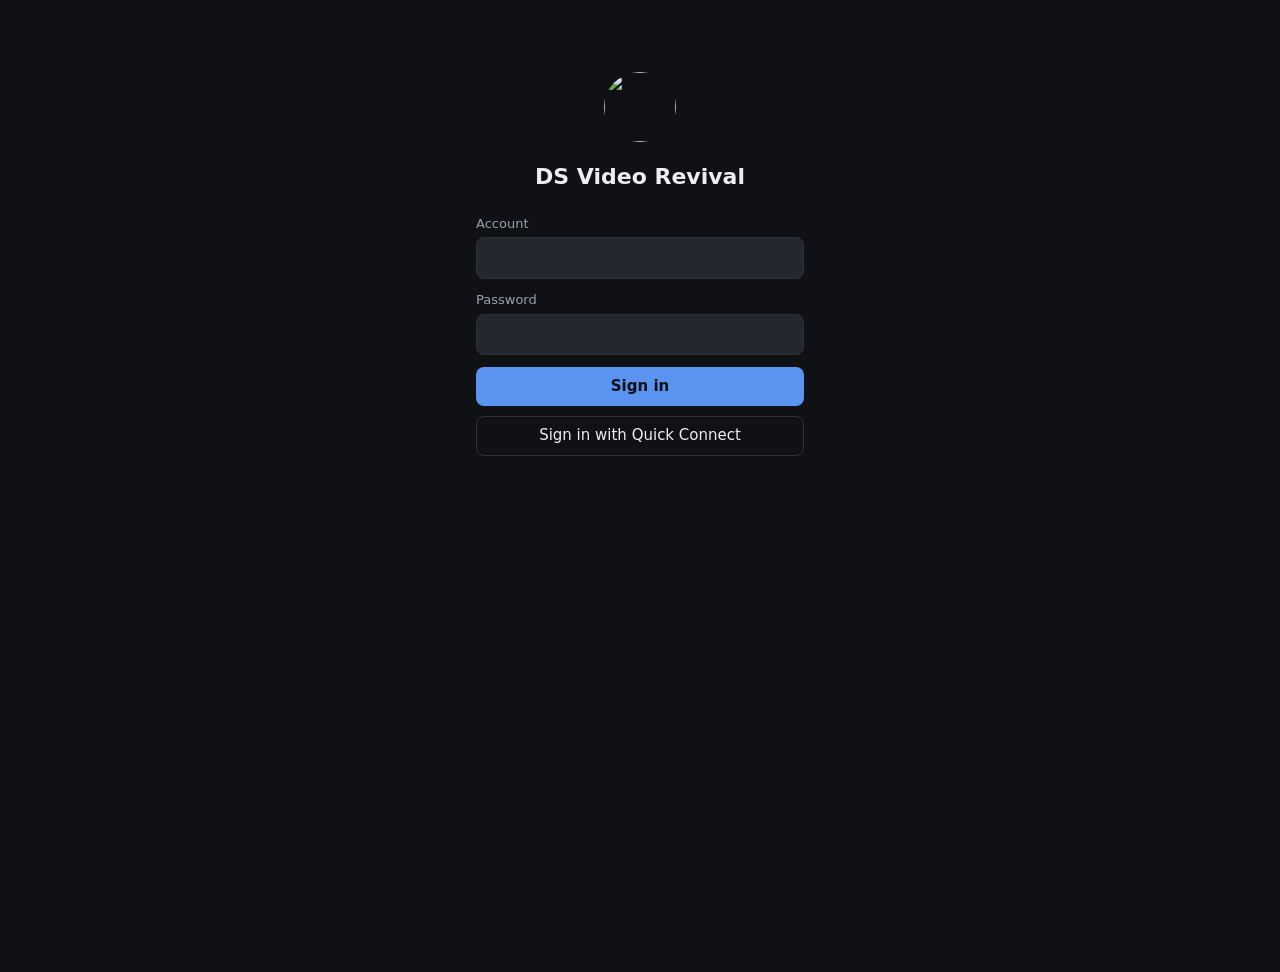
==== internal/jellyfin/web/index.html @ d09764f1 "DS Video Revival 0.6.6 Jellyfin-Schnittstelle für Jellyfin-Apps (Infuse, Swiftfin, Jellyfin für Andr" ====
<!doctype html>
<html lang="de">
<head>
<meta charset="utf-8">
<meta name="viewport" content="width=device-width, initial-scale=1, viewport-fit=cover">
<meta name="color-scheme" content="dark">
<meta name="theme-color" content="#0f1115">
<title>DS Video Revival</title>
<link rel="stylesheet" href="style.css">
</head>
<body>
<header class="bar" id="bar" hidden>
  <button type="button" id="backBtn" class="back" hidden><svg viewBox="0 0 24 24" width="22" height="22" aria-hidden="true"><path d="M15 5l-7 7 7 7" fill="none" stroke="currentColor" stroke-width="2.4" stroke-linecap="round" stroke-linejoin="round"/></svg><span data-t="Zurück"></span></button>
  <a class="brand" href="#/"><img src="logo.webp" alt="" width="30" height="29"><span>DS Video Revival</span></a>
  <form id="searchForm" class="search" role="search"><input id="q" type="search" autocomplete="off" data-ph="Suchen"></form>
  <button type="button" id="logoutBtn" class="ghost small" data-t="Abmelden"></button>
</header>
<nav class="chips" id="chips" hidden></nav>

<main id="main">
  <section id="login" class="login" hidden>
    <img src="logo.webp" alt="" width="72" height="70">
    <h1>DS Video Revival</h1>
    <p class="muted" id="srvName"></p>
    <form id="loginForm">
      <label><span data-t="Konto"></span><input name="user" autocomplete="username" autocapitalize="off" required></label>
      <label><span data-t="Passwort"></span><input name="pw" type="password" autocomplete="current-password"></label>
      <button type="submit" class="primary" data-t="Anmelden"></button>
    </form>
    <button type="button" id="qcBtn" class="ghost" data-t="Mit Quick Connect anmelden"></button>
    <div id="qcBox" class="qc" hidden>
      <p data-t="Code in der Weboberfläche von DS Video Revival unter „Jellyfin-Apps“ bestätigen:"></p>
      <div class="code" id="qcCode"></div>
      <p class="muted" data-t="Wartet auf Bestätigung …"></p>
    </div>
    <p class="err" id="loginErr" role="alert"></p>
  </section>
  <div id="view"></div>
  <div id="dview" hidden></div>
</main>

<div id="player" class="player" hidden>
  <div class="ptop"><span id="pTitle"></span><button type="button" id="pClose" class="ghost" data-t="Schließen"></button></div>
  <video id="video" controls playsinline preload="auto"></video>
  <p id="pMsg" class="pmsg"></p>
  <pre id="pDiag" class="pdiag" hidden></pre>
</div>

<script src="hls.light.min.js"></script>
<script src="app.js"></script>
</body>
</html>
---- internal/jellyfin/web/style.css ----
:root{--bg:#0f1115;--card:#1a1d23;--card2:#23272f;--fg:#eceef2;--muted:#9aa1ad;--line:#2c313a;--accent:#5b93f0;--accent-fg:#0d1117;--bad:#ef6b5b;--ok:#4cc27e}
*{box-sizing:border-box}
[hidden]{display:none!important}
html,body{margin:0;background:var(--bg);color:var(--fg);font:15px/1.45 system-ui,-apple-system,"Segoe UI",Roboto,sans-serif;-webkit-text-size-adjust:100%}
/* Kein Nachfedern/Seitwärtsschieben der ganzen Seite: in der App „Jellyfin“
   blitzte dabei der weiße Hintergrund der Web-Ansicht durch. */
html{background:#0f1115;overflow-x:hidden;overscroll-behavior:none}
body{min-height:100vh;min-height:100dvh;overflow-x:clip;overscroll-behavior:none;-webkit-tap-highlight-color:transparent}
a{color:inherit;text-decoration:none}
button{font:inherit;color:inherit;cursor:pointer;border-radius:8px;border:1px solid transparent;padding:8px 14px;background:var(--card2)}
button.primary{background:var(--accent);color:var(--accent-fg);font-weight:600}
button.ghost{background:transparent;border-color:var(--line)}
button.small{padding:5px 10px;font-size:13px}
input,select{font:inherit;font-size:16px;color:var(--fg);background:var(--card2);border:1px solid var(--line);border-radius:8px;padding:8px 10px;width:100%}
.muted{color:var(--muted)}.err{color:var(--bad);min-height:1.3em}

.bar{position:sticky;top:0;z-index:5;display:flex;align-items:center;gap:10px;padding:calc(8px + env(safe-area-inset-top)) 16px 8px;background:var(--bg);border-bottom:1px solid var(--line)}
.back{display:flex;align-items:center;gap:2px;margin-left:-8px;padding:6px 10px 6px 2px;background:transparent;border:0;font-weight:600;white-space:nowrap}
.brand{display:flex;align-items:center;gap:8px;font-weight:650;white-space:nowrap}
.brand img{border-radius:50%}
.search{flex:1;min-width:0;max-width:420px;margin-left:auto}
.search input{padding:6px 10px}
@media (max-width:520px){.brand span{display:none}}
.chips{display:flex;gap:8px;overflow-x:auto;padding:10px 16px;scrollbar-width:none;overscroll-behavior-x:contain}
.chips::-webkit-scrollbar{display:none}
.chips a{flex:0 0 auto;padding:6px 14px;border-radius:999px;background:var(--card);border:1px solid var(--line);font-size:14px}
.chips a.on{background:var(--accent);border-color:var(--accent);color:var(--accent-fg);font-weight:600}
main{padding:0 0 calc(24px + env(safe-area-inset-bottom))}

.login{max-width:360px;margin:8vh auto 0;padding:0 16px;text-align:center}
.login img{border-radius:50%}
.login h1{font-size:22px;margin:12px 0 2px}
.login form{display:grid;gap:12px;margin:22px 0 10px;text-align:left}
.login label span{display:block;font-size:13px;color:var(--muted);margin-bottom:4px}
.login .primary,.login .ghost{width:100%}
.qc{margin-top:14px;padding:14px;border-radius:10px;background:var(--card)}
.qc .code{font-size:34px;font-weight:700;letter-spacing:.2em;font-variant-numeric:tabular-nums;margin:6px 0}

h2{font-size:17px;margin:18px 16px 8px}
.row{display:flex;gap:12px;overflow-x:auto;padding:0 16px 6px;scroll-snap-type:x proximity;scrollbar-width:thin;overscroll-behavior-x:contain}
.row .card{flex:0 0 auto;width:118px;scroll-snap-align:start}
.row .card.wide{width:210px}
.grid{display:grid;grid-template-columns:repeat(auto-fill,minmax(112px,1fr));gap:14px 12px;padding:4px 16px}
@media (min-width:700px){.grid{grid-template-columns:repeat(auto-fill,minmax(150px,1fr))}.row .card{width:150px}.row .card.wide{width:260px}}
.card{display:block;text-align:left;background:none;border:0;padding:0;border-radius:0;-webkit-touch-callout:none;-webkit-user-select:none;user-select:none}
.pic{position:relative;aspect-ratio:2/3;border-radius:8px;overflow:hidden;background:var(--card2)}
.wide .pic{aspect-ratio:16/9}
.pic img{width:100%;height:100%;object-fit:cover;display:block}
.pic .ph{position:absolute;inset:0;display:grid;place-items:center;padding:8px;text-align:center;color:var(--muted);font-size:13px}
.pic .prog{position:absolute;left:0;right:0;bottom:0;height:4px;background:rgba(0,0,0,.5)}.pic .prog i{display:block;height:100%;background:var(--accent)}
.pic .seen{position:absolute;top:6px;right:6px;width:22px;height:22px;border-radius:50%;background:var(--ok);color:#06210f;display:grid;place-items:center;font-size:13px;font-weight:700}
.card .t{margin-top:6px;font-size:14px;line-height:1.25;overflow:hidden;display:-webkit-box;-webkit-line-clamp:2;-webkit-box-orient:vertical}
.card .s{font-size:12.5px;color:var(--muted)}
.tools{display:flex;gap:10px;align-items:center;padding:4px 16px 8px}
.tools select{width:auto}
.more{display:block;margin:16px auto}
.empty{padding:20px 16px;color:var(--muted)}

.hero{position:relative;min-height:200px;background:#000 center/cover no-repeat}
.hero::after{content:"";position:absolute;inset:0;background:linear-gradient(180deg,rgba(15,17,21,.15),var(--bg) 96%)}
.detail{position:relative;display:flex;gap:16px;padding:0 16px;margin-top:-110px;min-height:110px;z-index:1}
.actions,.overview,.people,#seasonBox{position:relative;z-index:1}
.detail .poster{flex:0 0 auto;width:120px;aspect-ratio:2/3;border-radius:8px;object-fit:cover;background:var(--card2);box-shadow:0 6px 20px rgba(0,0,0,.5)}
.detail h1{font-size:22px;line-height:1.2;margin:46px 0 6px}
.facts{display:flex;flex-wrap:wrap;gap:6px 12px;color:var(--muted);font-size:13.5px}
.actions{display:flex;flex-wrap:wrap;gap:10px;padding:14px 16px 4px}
.overview{padding:6px 16px;color:#cfd3da;max-width:860px}
.people{padding:0 16px;font-size:13.5px;color:var(--muted);max-width:860px}
.seasons{display:flex;gap:8px;overflow-x:auto;padding:12px 16px 4px;overscroll-behavior-x:contain}
.seasons button.on{background:var(--accent);color:var(--accent-fg)}
.eps{padding:4px 16px}
.ep{display:flex;gap:12px;padding:10px 0;border-bottom:1px solid var(--line);align-items:flex-start}
.ep .pic{flex:0 0 auto;width:150px;aspect-ratio:16/9}
.ep .eb{min-width:0;flex:1}.ep .et{font-weight:600}.ep .eo{font-size:13px;color:var(--muted);margin-top:3px;overflow:hidden;display:-webkit-box;-webkit-line-clamp:3;-webkit-box-orient:vertical}
@media (max-width:420px){.ep .pic{width:118px}}

.player{position:fixed;inset:0;z-index:20;background:#000;display:flex;flex-direction:column}
.ptop{display:flex;justify-content:space-between;align-items:center;gap:10px;padding:calc(8px + env(safe-area-inset-top)) 12px 8px;color:#fff}
.ptop span{overflow:hidden;text-overflow:ellipsis;white-space:nowrap}
.player video{flex:1;width:100%;min-height:0;background:#000}
.pmsg{color:#ddd;text-align:center;margin:8px 12px calc(10px + env(safe-area-inset-bottom));min-height:1.3em;white-space:pre-line;overflow-wrap:anywhere}
.pdiag{margin:0 10px calc(8px + env(safe-area-inset-bottom));max-height:34vh;overflow:auto;color:#aab;font:11px/1.35 ui-monospace,Menlo,monospace;white-space:pre-wrap;word-break:break-all}
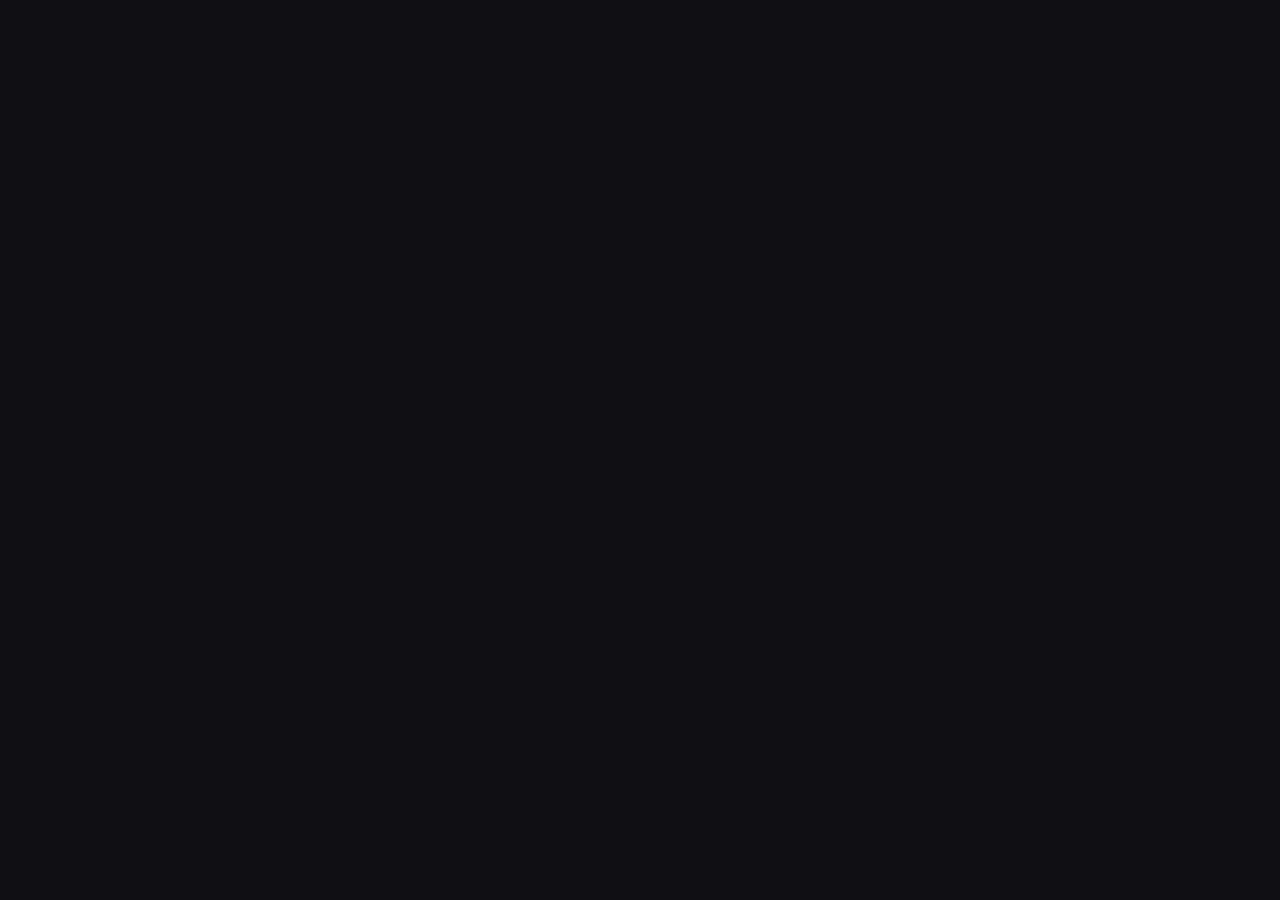
==== commit ac170f9e: "DS Video Revival 0.6.7 App „Jellyfin“ auf dem iPhone: 4K/HEVC und HDR starten über eine Übersichtsli" ====
--- a/internal/jellyfin/web/index.html
+++ b/internal/jellyfin/web/index.html
@@ -33,6 +33,8 @@
       <div class="code" id="qcCode"></div>
       <p class="muted" data-t="Wartet auf Bestätigung …"></p>
     </div>
+    <button type="button" id="srvBtn" class="ghost" data-t="Anderen Server wählen" hidden></button>
+    <p class="muted" id="srvHint" hidden></p>
     <p class="err" id="loginErr" role="alert"></p>
   </section>
   <div id="view"></div>
@@ -47,6 +49,10 @@
 </div>
 
 <script src="hls.light.min.js"></script>
-<script src="app.js"></script>
+<!-- Name wie das Hauptskript der Jellyfin-Weboberfläche (main.*.bundle.js):
+     Daran erkennt die App „Jellyfin“ für Android, dass die Seite geladen ist,
+     und lädt ihre Erweiterungen (NativeShell). Sonst bricht sie nach 10 s mit
+     „Es konnte keine Verbindung hergestellt werden“ ab. -->
+<script src="main.dsvr.bundle.js"></script>
 </body>
 </html>
--- a/internal/jellyfin/web/style.css
+++ b/internal/jellyfin/web/style.css
@@ -53,7 +53,8 @@
 .card .s{font-size:12.5px;color:var(--muted)}
 .tools{display:flex;gap:10px;align-items:center;padding:4px 16px 8px}
 .tools select{width:auto}
-.more{display:block;margin:16px auto}
+.more{min-height:48px;display:flex;align-items:center;justify-content:center;margin:8px 0 16px}
+.more[hidden]{display:none}
 .empty{padding:20px 16px;color:var(--muted)}
 
 .hero{position:relative;min-height:200px;background:#000 center/cover no-repeat}
@@ -80,3 +81,7 @@
 .player video{flex:1;width:100%;min-height:0;background:#000}
 .pmsg{color:#ddd;text-align:center;margin:8px 12px calc(10px + env(safe-area-inset-bottom));min-height:1.3em;white-space:pre-line;overflow-wrap:anywhere}
 .pdiag{margin:0 10px calc(8px + env(safe-area-inset-bottom));max-height:34vh;overflow:auto;color:#aab;font:11px/1.35 ui-monospace,Menlo,monospace;white-space:pre-wrap;word-break:break-all}
+.dlmsg{flex-basis:100%;margin:2px 0 0;font-size:13.5px}
+.ep .dl{padding:0 8px;margin-left:6px;font-size:15px;line-height:1.6;background:transparent;border:1px solid var(--line);border-radius:6px;vertical-align:1px}
+.ep .dlmsg{margin-top:3px}
+#srvBtn{margin-top:8px}
